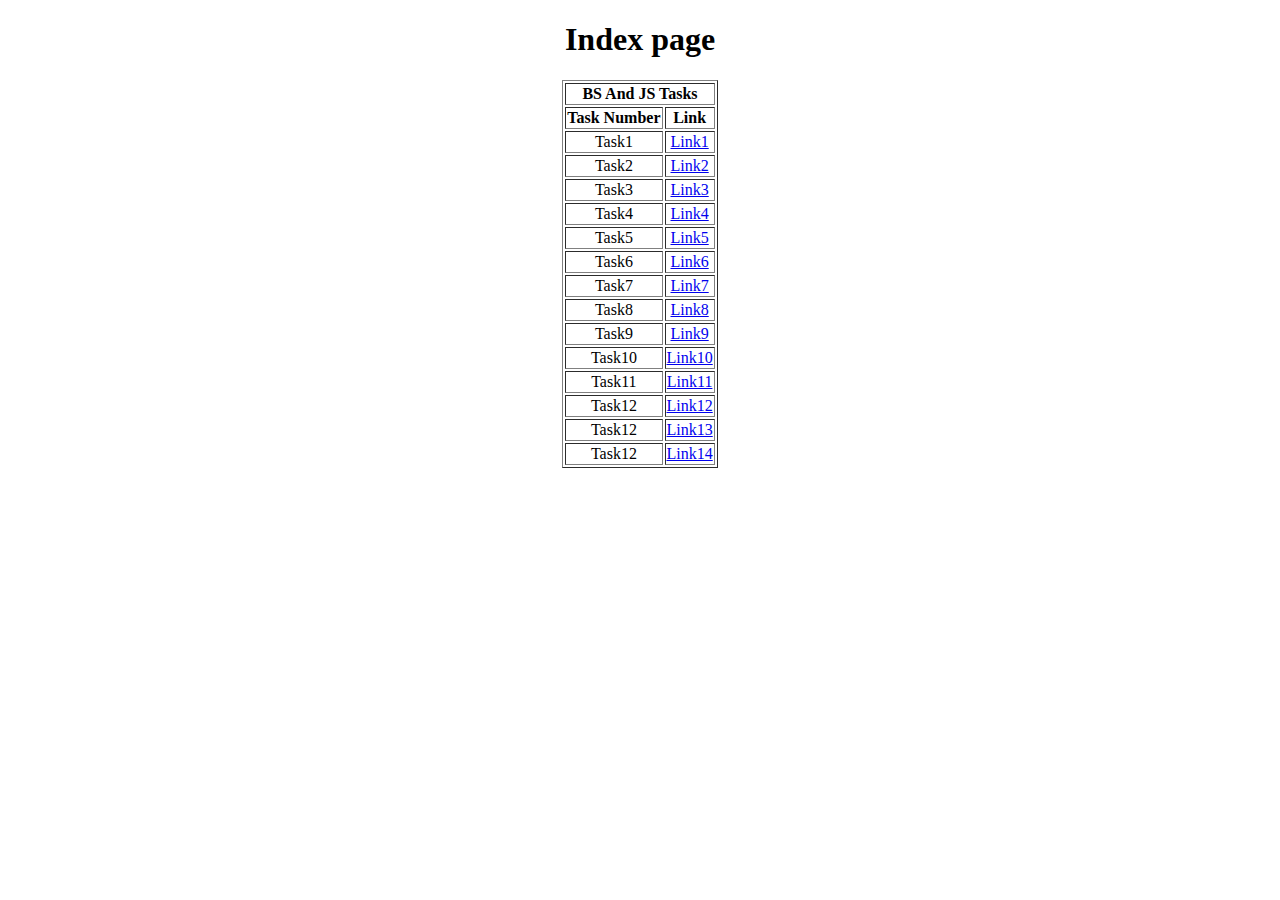
==== index.html @ 1b233b46 "Add files via upload" ====
<!DOCTYPE html>
<html lang="en">
<head>
    <meta charset="UTF-8">
    <meta name="viewport" content="width=device-width, initial-scale=1.0">
    <title>21BEC7260 BS & JS Tasks</title>
</head>
<body>
    <center>
        <h1>Index page</h1>
        <table border="1">
          <tr>
            <th colspan="2">BS And JS Tasks</th>
          </tr>
          <tr>
            <th>Task Number</th>
            <th>Link</th>
          </tr>
          
          <tr>
            <td style="text-align: center;">Task1</td>
            <td style="text-align: center;"><a href="./BSTask1.html">Link1</a></td>
          </tr>
          <tr>
            <td style="text-align: center;">Task2</td>
            <td style="text-align: center;"><a href="./BSTask2.html">Link2</a></td>
          </tr>
          <tr>
            <td style="text-align: center;">Task3</td>
            <td style="text-align: center;"><a href="./BSTask3.html">Link3</a></td>
          </tr>
          <tr>
            <td style="text-align: center;">Task4</td>
            <td style="text-align: center;"><a href="./BSTask4.html">Link4</a></td>
          </tr>
          <tr>
            <td style="text-align: center;">Task5</td>
            <td style="text-align: center;"><a href="./BSTask5.html">Link5</a></td>
          </tr>
          <tr>
            <td style="text-align: center;">Task6</td>
            <td style="text-align: center;"><a href="./BSTask6.html">Link6</a></td>
          </tr>
          <tr>
            <td style="text-align: center;">Task7</td>
            <td style="text-align: center;"><a href="./JSTask1.html">Link7</a></td>
          </tr>
          <tr>
            <td style="text-align: center;">Task8</td>
            <td style="text-align: center;"><a href="./JSTask2.html">Link8</a></td>
          </tr>
          <tr>
            <td style="text-align: center;">Task9</td>
            <td style="text-align: center;"><a href="./JSTask3.html">Link9</a></td>
          </tr>
          <tr>
            <td style="text-align: center;">Task10</td>
            <td style="text-align: center;"><a href="./JSTask4.html">Link10</a></td>
          </tr>
          <tr>
            <td style="text-align: center;">Task11</td>
            <td style="text-align: center;"><a href="./JSTask5.html">Link11</a></td>
          </tr>
          <tr>
            <td style="text-align: center;">Task12</td>
            <td style="text-align: center;"><a href="./JSTask6.html">Link12</a></td>
          </tr>
          <tr>
            <td style="text-align: center;">Task12</td>
            <td style="text-align: center;"><a href="./JSTask7.html">Link13</a></td>
          </tr>
          <tr>
            <td style="text-align: center;">Task12</td>
            <td style="text-align: center;"><a href="./JSTask8.html">Link14</a></td>
          </tr>
        </table>
    </center>
</body>
</html>
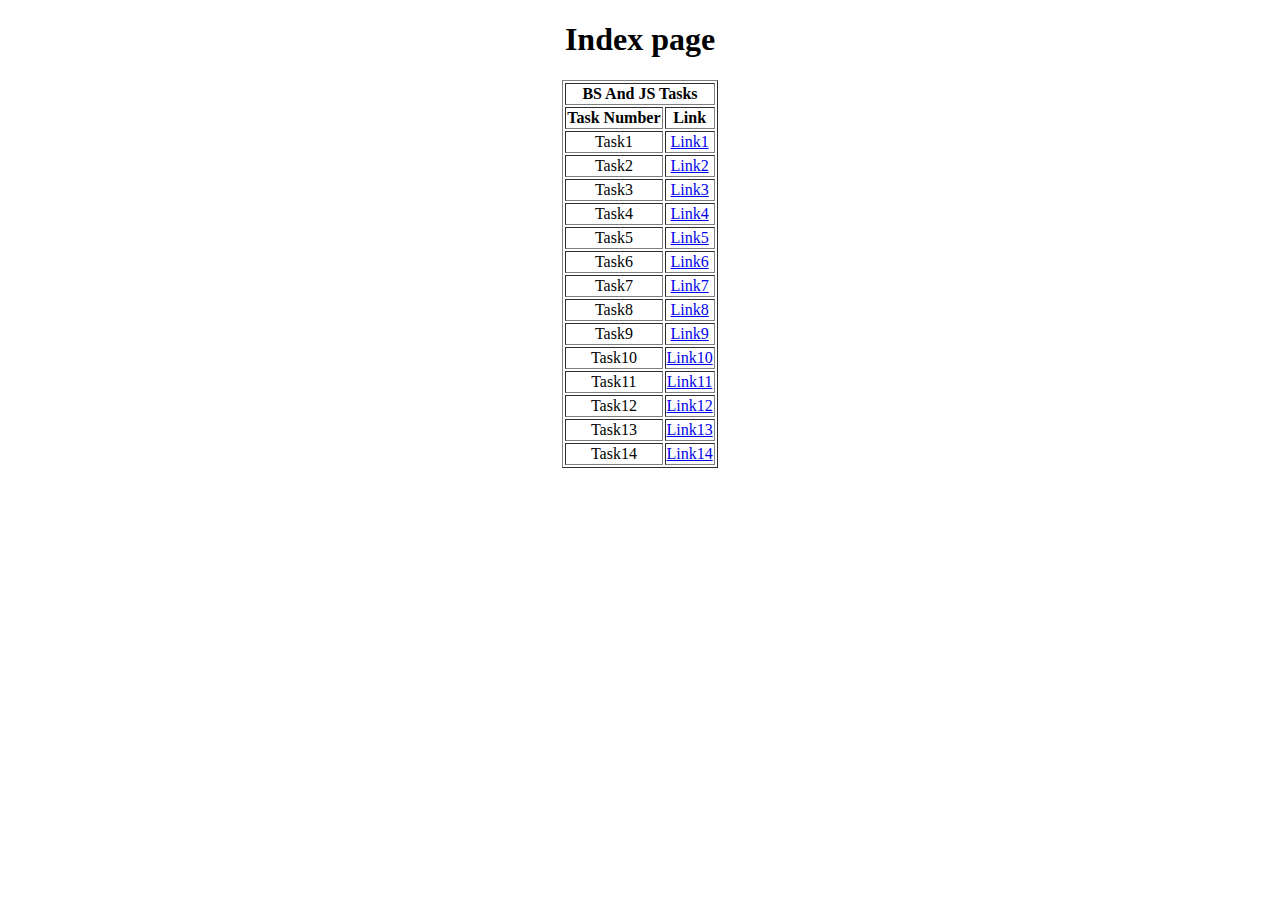
==== commit 3f32a4c1: "Update index.html" ====
--- a/index.html
+++ b/index.html
@@ -66,14 +66,14 @@
             <td style="text-align: center;"><a href="./JSTask6.html">Link12</a></td>
           </tr>
           <tr>
-            <td style="text-align: center;">Task12</td>
+            <td style="text-align: center;">Task13</td>
             <td style="text-align: center;"><a href="./JSTask7.html">Link13</a></td>
           </tr>
           <tr>
-            <td style="text-align: center;">Task12</td>
+            <td style="text-align: center;">Task14</td>
             <td style="text-align: center;"><a href="./JSTask8.html">Link14</a></td>
           </tr>
         </table>
     </center>
 </body>
-</html>+</html>
